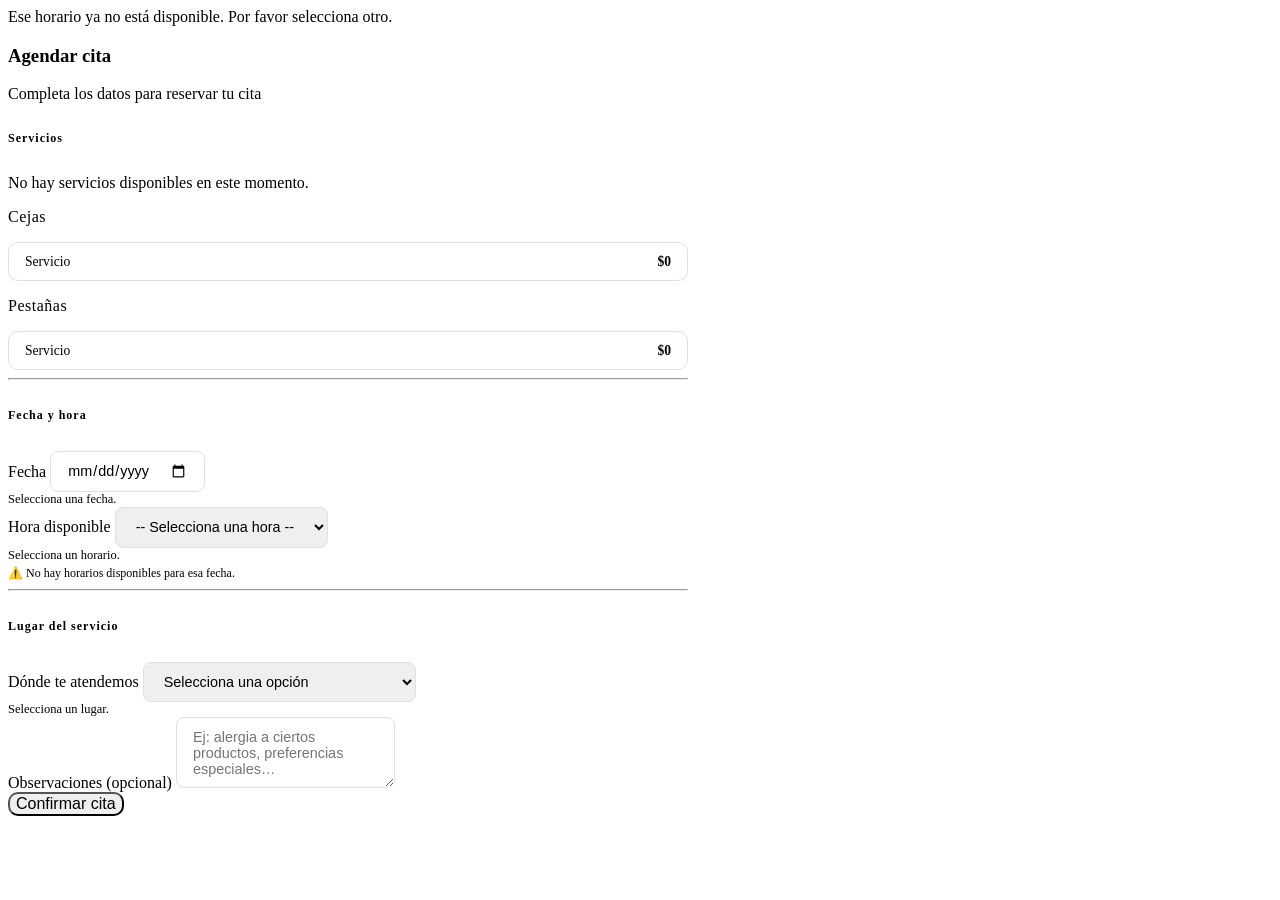
==== dilash/src/main/resources/templates/agendar.html @ 305024ee "first commit" ====
<!DOCTYPE html>
<html xmlns:th="http://www.thymeleaf.org" lang="es">
<head th:replace="~{fragments :: head-links}">
    <meta charset="UTF-8">
    <title>Agendar Cita | Dilash</title>
</head>
<body>
<nav th:replace="~{fragments :: navbar}"></nav>

<div class="container py-4 py-md-5" style="max-width:680px;">

    <!-- Error de horario ocupado -->
    <div th:if="${param.error}" class="alert alert-danger d-flex align-items-center gap-2 mb-4" role="alert">
        <i class="bi bi-exclamation-triangle-fill"></i>
        <span>Ese horario ya no está disponible. Por favor selecciona otro.</span>
    </div>

    <div class="card p-4 p-md-5">
        <h3 class="mb-1" style="font-family:'Playfair Display',serif;">Agendar cita</h3>
        <p class="text-muted small mb-4">Completa los datos para reservar tu cita</p>

        <form method="post" action="/agendar" id="agendarForm" novalidate>

            <!-- ══ SERVICIOS ══════════════════════════════════════════ -->
            <h6 class="text-uppercase fw-bold mb-3" style="letter-spacing:1px;color:var(--gold);font-size:0.75rem;">
                <i class="bi bi-scissors me-1"></i> Servicios
            </h6>

            <div class="mb-2" th:if="${servicios == null || #lists.isEmpty(servicios)}">
                <p class="text-muted small">No hay servicios disponibles en este momento.</p>
            </div>

            <!-- Agrupados por categoría -->
            <div th:if="${servicios != null and !#lists.isEmpty(servicios)}">

                <!-- Cejas -->
                <p class="mb-2 fw-semibold small text-muted text-uppercase" style="letter-spacing:.5px;">Cejas</p>
                <div class="row g-2 mb-3">
                    <div class="col-12 col-sm-6"
                         th:each="s : ${servicios}"
                         th:if="${s.categoriaServicio != null and s.categoriaServicio.nombre == 'Cejas'}">
                        <label class="service-option w-100">
                            <input type="checkbox" name="servicios" th:value="${s.idServicio}"
                                   class="svc-check" th:data-precio="${s.precio}">
                            <div class="service-label">
                                <span class="svc-name" th:text="${s.nombre}">Servicio</span>
                                <span class="svc-price" th:text="'$' + ${#numbers.formatInteger(s.precio,0,'POINT')}">$0</span>
                            </div>
                        </label>
                    </div>
                </div>

                <!-- Pestañas -->
                <p class="mb-2 fw-semibold small text-muted text-uppercase" style="letter-spacing:.5px;">Pestañas</p>
                <div class="row g-2 mb-3">
                    <div class="col-12 col-sm-6"
                         th:each="s : ${servicios}"
                         th:if="${s.categoriaServicio != null and s.categoriaServicio.nombre == 'Pestañas'}">
                        <label class="service-option w-100">
                            <input type="checkbox" name="servicios" th:value="${s.idServicio}"
                                   class="svc-check" th:data-precio="${s.precio}">
                            <div class="service-label">
                                <span class="svc-name" th:text="${s.nombre}">Servicio</span>
                                <span class="svc-price" th:text="'$' + ${#numbers.formatInteger(s.precio,0,'POINT')}">$0</span>
                            </div>
                        </label>
                    </div>
                </div>

                <!-- Total estimado -->
                <div id="totalBox" class="total-box mb-4" style="display:none;">
                    <span class="text-muted small">Total estimado</span>
                    <span class="total-amount" id="totalAmount">$0</span>
                    <small class="text-muted d-block" style="font-size:0.7rem;"></small>
                </div>
                <div id="svcError" class="text-danger small mb-3" style="display:none;">
                    <i class="bi bi-exclamation-circle me-1"></i>Selecciona al menos un servicio.
                </div>
            </div>

            <hr class="my-4">

            <!-- ══ FECHA Y HORA ══════════════════════════════════════ -->
            <h6 class="text-uppercase fw-bold mb-3" style="letter-spacing:1px;color:var(--gold);font-size:0.75rem;">
                <i class="bi bi-calendar3 me-1"></i> Fecha y hora
            </h6>

            <div class="row g-3 mb-3">
                <div class="col-12 col-sm-6">
                    <label class="form-label fw-semibold small">Fecha</label>
                    <input type="date" id="fecha" name="fecha" class="form-control" required>
                    <div class="invalid-feedback">Selecciona una fecha.</div>
                </div>
                <div class="col-12 col-sm-6">
                    <label class="form-label fw-semibold small">Hora disponible</label>
                    <select name="idHorario" id="idHorario" class="form-select" required>
                        <option value="">-- Selecciona una hora --</option>
                        <option th:each="h : ${horarios}"
                                th:value="${h.idHorario}"
                                th:text="${h.hora}"></option>
                    </select>
                    <div class="invalid-feedback">Selecciona un horario.</div>
                    <small class="text-muted" style="font-size:0.75rem;" th:if="${#lists.isEmpty(horarios)}">
                        ⚠️ No hay horarios disponibles para esa fecha.
                    </small>
                </div>
            </div>

            <hr class="my-4">

            <!-- ══ LUGAR ═════════════════════════════════════════════ -->
            <h6 class="text-uppercase fw-bold mb-3" style="letter-spacing:1px;color:var(--gold);font-size:0.75rem;">
                <i class="bi bi-geo-alt me-1"></i> Lugar del servicio
            </h6>

            <div class="mb-3">
                <label class="form-label fw-semibold small">Dónde te atendemos</label>
                <select name="lugar" id="lugar" class="form-select" onchange="toggleDireccion()" required>
                    <option value="">Selecciona una opción</option>
                    <option value="Local">Local Dilash — Laureles, Medellín</option>
                    <option value="Mi direccion">Mi dirección (domicilio)</option>
                </select>
                <div class="invalid-feedback">Selecciona un lugar.</div>
            </div>

            <div id="direccionDiv" class="mb-3" style="display:none;">
                <label class="form-label fw-semibold small">Tu dirección completa</label>
                <input type="text" name="direccion" id="direccion" class="form-control"
                       placeholder="Ej: Calle 50 #30-10, Apto 201, El Poblado">
                <div class="invalid-feedback">Ingresa tu dirección.</div>
            </div>

            <div class="mb-4">
                <label class="form-label fw-semibold small">Observaciones <span class="text-muted fw-normal">(opcional)</span></label>
                <textarea name="observaciones" class="form-control" rows="3"
                          placeholder="Ej: alergia a ciertos productos, preferencias especiales…"></textarea>
            </div>

            <button type="submit" class="btn btn-gold w-100 py-3 fw-semibold" style="border-radius:10px;font-size:1rem;">
                <i class="bi bi-calendar-check me-2"></i>Confirmar cita
            </button>

        </form>
    </div>
</div>

<style>
/* ── Service checkbox cards ── */
.service-option { display:block; cursor:pointer; }
.service-option input[type="checkbox"] { display:none; }
.service-label {
    display:flex; justify-content:space-between; align-items:center;
    border: 1.5px solid #e0e0e0;
    border-radius: 10px;
    padding: 0.65rem 1rem;
    font-size: 0.85rem;
    transition: all 0.2s;
    background: white;
}
.service-option input:checked + .service-label {
    border-color: var(--gold);
    background: #fffbee;
    color: #7a5c00;
    font-weight: 600;
}
.service-option:hover .service-label { border-color: var(--gold); }
.svc-price { color: var(--gold); font-weight: 700; white-space:nowrap; margin-left:.5rem; }

/* ── Total box ── */
.total-box {
    display:flex; align-items:center; justify-content:space-between;
    background: #fffbee; border: 1.5px solid var(--gold);
    border-radius: 10px; padding: 0.75rem 1.25rem;
    flex-wrap: wrap; gap: 0.25rem;
}
.total-amount { font-size:1.4rem; font-weight:700; color:var(--gold); }

/* ── Form controls ── */
.form-control, .form-select {
    border-radius: 8px;
    border: 1.5px solid #e0e0e0;
    padding: 0.65rem 1rem;
    font-size: 0.9rem;
    transition: border-color 0.2s;
    font-family: 'Montserrat', sans-serif;
}
.form-control:focus, .form-select:focus {
    border-color: var(--gold);
    box-shadow: 0 0 0 3px rgba(212,175,55,0.15);
}
.form-control.is-invalid, .form-select.is-invalid { border-color: #dc3545; }
.invalid-feedback { font-size: 0.78rem; }
</style>

<script>
function toggleDireccion() {
    const select = document.getElementById('lugar');
    const div    = document.getElementById('direccionDiv');
    div.style.display = select.value === 'Mi direccion' ? 'block' : 'none';
}

// Bloquear fechas pasadas
document.addEventListener('DOMContentLoaded', function() {
    const hoy = new Date().toISOString().split('T')[0];
    document.getElementById('fecha').setAttribute('min', hoy);

    const inputFecha = document.getElementById('fecha');
    const selectHorario = document.getElementById('idHorario');

    inputFecha.addEventListener('change', function() {
        const fechaSeleccionada = this.value;
        if (!fechaSeleccionada) return;

        // Llamada a la API que creamos en el controlador
        fetch(`/api/citas/horarios-ocupados?fecha=${fechaSeleccionada}`)
            .then(response => response.json())
            .then(idsOcupados => {
                // 1. Resetear el select y habilitar todas las opciones
                Array.from(selectHorario.options).forEach(option => {
                    if (option.value === "") return; // No deshabilitar el placeholder

                    const isOcupado = idsOcupados.includes(parseInt(option.value));
                    
                    if (isOcupado) {
                        option.disabled = true;
                        option.text = option.text.replace(" (Ocupado)", "") + " (Ocupado)";
                        option.style.color = "#999";
                    } else {
                        option.disabled = false;
                        option.text = option.text.replace(" (Ocupado)", "");
                        option.style.color = "initial";
                    }
                });

                // 2. Si el horario que estaba seleccionado ahora está ocupado, resetear el select
                if (selectHorario.selectedOptions[0]?.disabled) {
                    selectHorario.value = "";
                }
            })
            .catch(error => console.error('Error al verificar horarios:', error));
    });

    // Recalcular total al marcar/desmarcar
    document.querySelectorAll('.svc-check').forEach(function(chk) {
        chk.addEventListener('change', calcularTotal);
    });
});

function calcularTotal() {
    const checks = document.querySelectorAll('.svc-check:checked');
    let total = 0;
    checks.forEach(function(c) {
        total += parseFloat(c.dataset.precio) || 0;
    });
    const box = document.getElementById('totalBox');
    const amt = document.getElementById('totalAmount');
    if (checks.length > 0) {
        box.style.display = 'flex';
        amt.textContent = '$' + total.toLocaleString('es-CO');
    } else {
        box.style.display = 'none';
    }
}

// Validación al enviar
document.getElementById('agendarForm').addEventListener('submit', function(e) {
    let ok = true;

    // Al menos un servicio
    const checks = document.querySelectorAll('.svc-check:checked');
    const svcError = document.getElementById('svcError');
    if (checks.length === 0) {
        svcError.style.display = 'block';
        ok = false;
    } else {
        svcError.style.display = 'none';
    }

    // Fecha
    const fecha = document.getElementById('fecha');
    if (!fecha.value) { fecha.classList.add('is-invalid'); ok = false; }
    else fecha.classList.remove('is-invalid');

    // Horario
    const horario = document.getElementById('idHorario');
    if (!horario.value) { horario.classList.add('is-invalid'); ok = false; }
    else horario.classList.remove('is-invalid');

    // Lugar
    const lugar = document.getElementById('lugar');
    if (!lugar.value) { lugar.classList.add('is-invalid'); ok = false; }
    else lugar.classList.remove('is-invalid');

    // Dirección (si aplica)
    const direccion = document.getElementById('direccion');
    if (lugar.value === 'Mi direccion' && !direccion.value.trim()) {
        direccion.classList.add('is-invalid'); ok = false;
    } else {
        direccion.classList.remove('is-invalid');
    }

    if (!ok) e.preventDefault();
});
</script>

<script src="https://cdn.jsdelivr.net/npm/bootstrap@5.3.0/dist/js/bootstrap.bundle.min.js"></script>
</body>
</html>
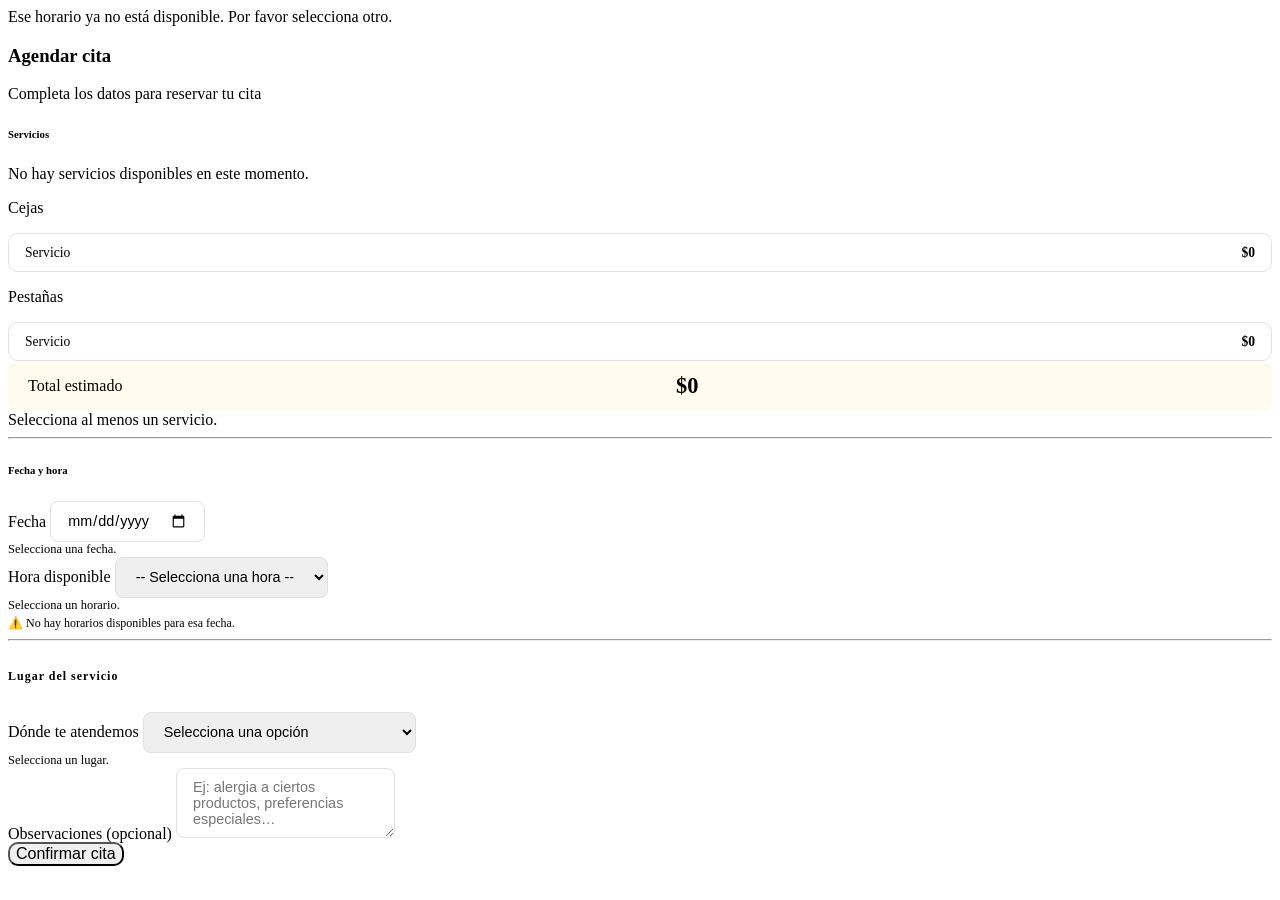
==== commit d5eb499b: "Refactor styles and scripts for improved maintainability and readability - Moved inline styles from " ====
--- a/dilash/src/main/resources/templates/agendar.html
+++ b/dilash/src/main/resources/templates/agendar.html
@@ -7,7 +7,7 @@
 <body>
 <nav th:replace="~{fragments :: navbar}"></nav>
 
-<div class="container py-4 py-md-5" style="max-width:680px;">
+<div class="container-agendar">
 
     <!-- Error de horario ocupado -->
     <div th:if="${param.error}" class="alert alert-danger d-flex align-items-center gap-2 mb-4" role="alert">
@@ -16,13 +16,13 @@
     </div>
 
     <div class="card p-4 p-md-5">
-        <h3 class="mb-1" style="font-family:'Playfair Display',serif;">Agendar cita</h3>
+        <h3 class="mb-1">Agendar cita</h3>
         <p class="text-muted small mb-4">Completa los datos para reservar tu cita</p>
 
         <form method="post" action="/agendar" id="agendarForm" novalidate>
 
             <!-- ══ SERVICIOS ══════════════════════════════════════════ -->
-            <h6 class="text-uppercase fw-bold mb-3" style="letter-spacing:1px;color:var(--gold);font-size:0.75rem;">
+            <h6 class="text-uppercase fw-bold mb-3 section-title">
                 <i class="bi bi-scissors me-1"></i> Servicios
             </h6>
 
@@ -34,7 +34,7 @@
             <div th:if="${servicios != null and !#lists.isEmpty(servicios)}">
 
                 <!-- Cejas -->
-                <p class="mb-2 fw-semibold small text-muted text-uppercase" style="letter-spacing:.5px;">Cejas</p>
+                <p class="mb-2 fw-semibold small text-muted categoria-label">Cejas</p>
                 <div class="row g-2 mb-3">
                     <div class="col-12 col-sm-6"
                          th:each="s : ${servicios}"
@@ -51,7 +51,7 @@
                 </div>
 
                 <!-- Pestañas -->
-                <p class="mb-2 fw-semibold small text-muted text-uppercase" style="letter-spacing:.5px;">Pestañas</p>
+                <p class="mb-2 fw-semibold small text-muted categoria-label">Pestañas</p>
                 <div class="row g-2 mb-3">
                     <div class="col-12 col-sm-6"
                          th:each="s : ${servicios}"
@@ -68,12 +68,12 @@
                 </div>
 
                 <!-- Total estimado -->
-                <div id="totalBox" class="total-box mb-4" style="display:none;">
+                <div id="totalBox" class="total-box mb-4">
                     <span class="text-muted small">Total estimado</span>
                     <span class="total-amount" id="totalAmount">$0</span>
-                    <small class="text-muted d-block" style="font-size:0.7rem;"></small>
-                </div>
-                <div id="svcError" class="text-danger small mb-3" style="display:none;">
+                    <small class="text-muted d-block" id="totalLabel"></small>
+                </div>
+                <div id="svcError" class="svc-error">
                     <i class="bi bi-exclamation-circle me-1"></i>Selecciona al menos un servicio.
                 </div>
             </div>
@@ -81,7 +81,7 @@
             <hr class="my-4">
 
             <!-- ══ FECHA Y HORA ══════════════════════════════════════ -->
-            <h6 class="text-uppercase fw-bold mb-3" style="letter-spacing:1px;color:var(--gold);font-size:0.75rem;">
+            <h6 class="text-uppercase fw-bold mb-3 section-title">
                 <i class="bi bi-calendar3 me-1"></i> Fecha y hora
             </h6>
 
@@ -193,17 +193,21 @@
 </style>
 
 <script>
+/**
+ * Muestra/oculta el campo de dirección según la selección de "lugar".
+ */
 function toggleDireccion() {
     const select = document.getElementById('lugar');
-    const div    = document.getElementById('direccionDiv');
+    const div = document.getElementById('direccionDiv');
     div.style.display = select.value === 'Mi direccion' ? 'block' : 'none';
 }
 
-// Bloquear fechas pasadas
 document.addEventListener('DOMContentLoaded', function() {
+    // Bloquear fechas pasadas en el input
     const hoy = new Date().toISOString().split('T')[0];
     document.getElementById('fecha').setAttribute('min', hoy);
 
+    // Cargar horarios disponibles cuando cambia la fecha
     const inputFecha = document.getElementById('fecha');
     const selectHorario = document.getElementById('idHorario');
 
@@ -211,16 +215,15 @@
         const fechaSeleccionada = this.value;
         if (!fechaSeleccionada) return;
 
-        // Llamada a la API que creamos en el controlador
+        // Obtener horarios ocupados de la API
         fetch(`/api/citas/horarios-ocupados?fecha=${fechaSeleccionada}`)
             .then(response => response.json())
             .then(idsOcupados => {
-                // 1. Resetear el select y habilitar todas las opciones
+                // Actualizar estado de cada horario: disponible u ocupado
                 Array.from(selectHorario.options).forEach(option => {
-                    if (option.value === "") return; // No deshabilitar el placeholder
-
+                    if (option.value === "") return;
+                    
                     const isOcupado = idsOcupados.includes(parseInt(option.value));
-                    
                     if (isOcupado) {
                         option.disabled = true;
                         option.text = option.text.replace(" (Ocupado)", "") + " (Ocupado)";
@@ -232,7 +235,7 @@
                     }
                 });
 
-                // 2. Si el horario que estaba seleccionado ahora está ocupado, resetear el select
+                // Resetear selección si el horario actual está ocupado
                 if (selectHorario.selectedOptions[0]?.disabled) {
                     selectHorario.value = "";
                 }
@@ -240,12 +243,15 @@
             .catch(error => console.error('Error al verificar horarios:', error));
     });
 
-    // Recalcular total al marcar/desmarcar
+    // Recalcular total al marcar/desmarcar servicios
     document.querySelectorAll('.svc-check').forEach(function(chk) {
         chk.addEventListener('change', calcularTotal);
     });
 });
 
+/**
+ * Calcula y muestra el total de servicios seleccionados.
+ */
 function calcularTotal() {
     const checks = document.querySelectorAll('.svc-check:checked');
     let total = 0;
@@ -262,11 +268,14 @@
     }
 }
 
-// Validación al enviar
+/**
+ * Valida el formulario antes de enviar.
+ * Requiere: servicio(s), fecha, hora, lugar y dirección (si aplica).
+ */
 document.getElementById('agendarForm').addEventListener('submit', function(e) {
     let ok = true;
 
-    // Al menos un servicio
+    // Validar: al menos un servicio
     const checks = document.querySelectorAll('.svc-check:checked');
     const svcError = document.getElementById('svcError');
     if (checks.length === 0) {
@@ -276,22 +285,22 @@
         svcError.style.display = 'none';
     }
 
-    // Fecha
+    // Validar: fecha
     const fecha = document.getElementById('fecha');
     if (!fecha.value) { fecha.classList.add('is-invalid'); ok = false; }
     else fecha.classList.remove('is-invalid');
 
-    // Horario
+    // Validar: horario
     const horario = document.getElementById('idHorario');
     if (!horario.value) { horario.classList.add('is-invalid'); ok = false; }
     else horario.classList.remove('is-invalid');
 
-    // Lugar
+    // Validar: lugar
     const lugar = document.getElementById('lugar');
     if (!lugar.value) { lugar.classList.add('is-invalid'); ok = false; }
     else lugar.classList.remove('is-invalid');
 
-    // Dirección (si aplica)
+    // Validar: dirección (si es "Mi direccion")
     const direccion = document.getElementById('direccion');
     if (lugar.value === 'Mi direccion' && !direccion.value.trim()) {
         direccion.classList.add('is-invalid'); ok = false;
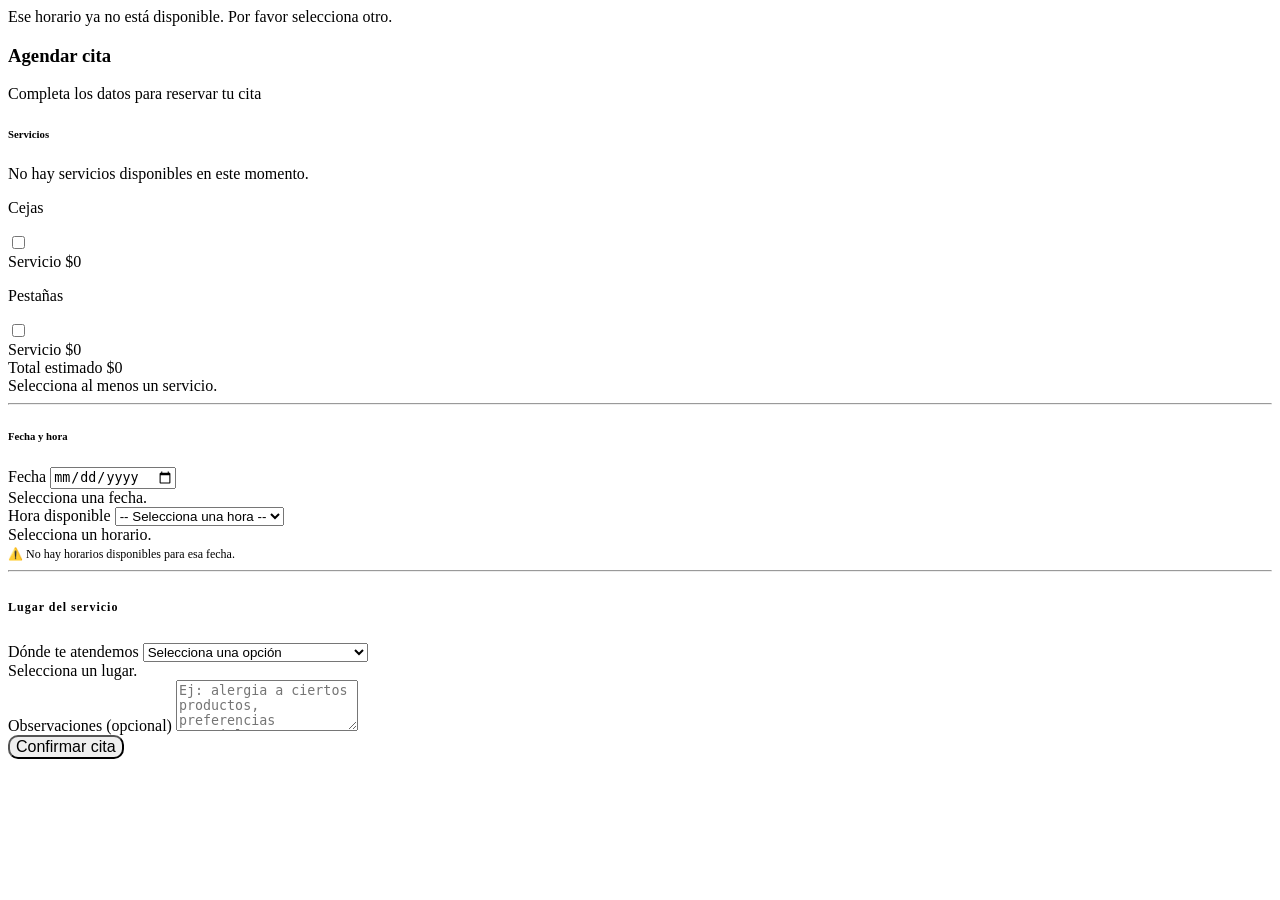
==== commit 5ebb630d: "Refactor registration and login forms with enhanced validation and password strength indicators; ext" ====
--- a/dilash/src/main/resources/templates/agendar.html
+++ b/dilash/src/main/resources/templates/agendar.html
@@ -3,6 +3,7 @@
 <head th:replace="~{fragments :: head-links}">
     <meta charset="UTF-8">
     <title>Agendar Cita | Dilash</title>
+    <link href="/css/style.css" rel="stylesheet">
 </head>
 <body>
 <nav th:replace="~{fragments :: navbar}"></nav>
@@ -37,11 +38,11 @@
                 <p class="mb-2 fw-semibold small text-muted categoria-label">Cejas</p>
                 <div class="row g-2 mb-3">
                     <div class="col-12 col-sm-6"
-                         th:each="s : ${servicios}"
-                         th:if="${s.categoriaServicio != null and s.categoriaServicio.nombre == 'Cejas'}">
+                        th:each="s : ${servicios}"
+                        th:if="${s.categoriaServicio != null and s.categoriaServicio.nombre == 'Cejas'}">
                         <label class="service-option w-100">
                             <input type="checkbox" name="servicios" th:value="${s.idServicio}"
-                                   class="svc-check" th:data-precio="${s.precio}">
+                                class="svc-check" th:data-precio="${s.precio}">
                             <div class="service-label">
                                 <span class="svc-name" th:text="${s.nombre}">Servicio</span>
                                 <span class="svc-price" th:text="'$' + ${#numbers.formatInteger(s.precio,0,'POINT')}">$0</span>
@@ -54,11 +55,11 @@
                 <p class="mb-2 fw-semibold small text-muted categoria-label">Pestañas</p>
                 <div class="row g-2 mb-3">
                     <div class="col-12 col-sm-6"
-                         th:each="s : ${servicios}"
-                         th:if="${s.categoriaServicio != null and s.categoriaServicio.nombre == 'Pestañas'}">
+                        th:each="s : ${servicios}"
+                        th:if="${s.categoriaServicio != null and s.categoriaServicio.nombre == 'Pestañas'}">
                         <label class="service-option w-100">
                             <input type="checkbox" name="servicios" th:value="${s.idServicio}"
-                                   class="svc-check" th:data-precio="${s.precio}">
+                                class="svc-check" th:data-precio="${s.precio}">
                             <div class="service-label">
                                 <span class="svc-name" th:text="${s.nombre}">Servicio</span>
                                 <span class="svc-price" th:text="'$' + ${#numbers.formatInteger(s.precio,0,'POINT')}">$0</span>
@@ -115,7 +116,7 @@
 
             <div class="mb-3">
                 <label class="form-label fw-semibold small">Dónde te atendemos</label>
-                <select name="lugar" id="lugar" class="form-select" onchange="toggleDireccion()" required>
+                <select name="lugar" id="lugar" class="form-select" required>
                     <option value="">Selecciona una opción</option>
                     <option value="Local">Local Dilash — Laureles, Medellín</option>
                     <option value="Mi direccion">Mi dirección (domicilio)</option>
@@ -126,14 +127,14 @@
             <div id="direccionDiv" class="mb-3" style="display:none;">
                 <label class="form-label fw-semibold small">Tu dirección completa</label>
                 <input type="text" name="direccion" id="direccion" class="form-control"
-                       placeholder="Ej: Calle 50 #30-10, Apto 201, El Poblado">
+                    placeholder="Ej: Calle 50 #30-10, Apto 201, El Poblado">
                 <div class="invalid-feedback">Ingresa tu dirección.</div>
             </div>
 
             <div class="mb-4">
                 <label class="form-label fw-semibold small">Observaciones <span class="text-muted fw-normal">(opcional)</span></label>
                 <textarea name="observaciones" class="form-control" rows="3"
-                          placeholder="Ej: alergia a ciertos productos, preferencias especiales…"></textarea>
+                        placeholder="Ej: alergia a ciertos productos, preferencias especiales…"></textarea>
             </div>
 
             <button type="submit" class="btn btn-gold w-100 py-3 fw-semibold" style="border-radius:10px;font-size:1rem;">
@@ -143,175 +144,7 @@
         </form>
     </div>
 </div>
-
-<style>
-/* ── Service checkbox cards ── */
-.service-option { display:block; cursor:pointer; }
-.service-option input[type="checkbox"] { display:none; }
-.service-label {
-    display:flex; justify-content:space-between; align-items:center;
-    border: 1.5px solid #e0e0e0;
-    border-radius: 10px;
-    padding: 0.65rem 1rem;
-    font-size: 0.85rem;
-    transition: all 0.2s;
-    background: white;
-}
-.service-option input:checked + .service-label {
-    border-color: var(--gold);
-    background: #fffbee;
-    color: #7a5c00;
-    font-weight: 600;
-}
-.service-option:hover .service-label { border-color: var(--gold); }
-.svc-price { color: var(--gold); font-weight: 700; white-space:nowrap; margin-left:.5rem; }
-
-/* ── Total box ── */
-.total-box {
-    display:flex; align-items:center; justify-content:space-between;
-    background: #fffbee; border: 1.5px solid var(--gold);
-    border-radius: 10px; padding: 0.75rem 1.25rem;
-    flex-wrap: wrap; gap: 0.25rem;
-}
-.total-amount { font-size:1.4rem; font-weight:700; color:var(--gold); }
-
-/* ── Form controls ── */
-.form-control, .form-select {
-    border-radius: 8px;
-    border: 1.5px solid #e0e0e0;
-    padding: 0.65rem 1rem;
-    font-size: 0.9rem;
-    transition: border-color 0.2s;
-    font-family: 'Montserrat', sans-serif;
-}
-.form-control:focus, .form-select:focus {
-    border-color: var(--gold);
-    box-shadow: 0 0 0 3px rgba(212,175,55,0.15);
-}
-.form-control.is-invalid, .form-select.is-invalid { border-color: #dc3545; }
-.invalid-feedback { font-size: 0.78rem; }
-</style>
-
-<script>
-/**
- * Muestra/oculta el campo de dirección según la selección de "lugar".
- */
-function toggleDireccion() {
-    const select = document.getElementById('lugar');
-    const div = document.getElementById('direccionDiv');
-    div.style.display = select.value === 'Mi direccion' ? 'block' : 'none';
-}
-
-document.addEventListener('DOMContentLoaded', function() {
-    // Bloquear fechas pasadas en el input
-    const hoy = new Date().toISOString().split('T')[0];
-    document.getElementById('fecha').setAttribute('min', hoy);
-
-    // Cargar horarios disponibles cuando cambia la fecha
-    const inputFecha = document.getElementById('fecha');
-    const selectHorario = document.getElementById('idHorario');
-
-    inputFecha.addEventListener('change', function() {
-        const fechaSeleccionada = this.value;
-        if (!fechaSeleccionada) return;
-
-        // Obtener horarios ocupados de la API
-        fetch(`/api/citas/horarios-ocupados?fecha=${fechaSeleccionada}`)
-            .then(response => response.json())
-            .then(idsOcupados => {
-                // Actualizar estado de cada horario: disponible u ocupado
-                Array.from(selectHorario.options).forEach(option => {
-                    if (option.value === "") return;
-                    
-                    const isOcupado = idsOcupados.includes(parseInt(option.value));
-                    if (isOcupado) {
-                        option.disabled = true;
-                        option.text = option.text.replace(" (Ocupado)", "") + " (Ocupado)";
-                        option.style.color = "#999";
-                    } else {
-                        option.disabled = false;
-                        option.text = option.text.replace(" (Ocupado)", "");
-                        option.style.color = "initial";
-                    }
-                });
-
-                // Resetear selección si el horario actual está ocupado
-                if (selectHorario.selectedOptions[0]?.disabled) {
-                    selectHorario.value = "";
-                }
-            })
-            .catch(error => console.error('Error al verificar horarios:', error));
-    });
-
-    // Recalcular total al marcar/desmarcar servicios
-    document.querySelectorAll('.svc-check').forEach(function(chk) {
-        chk.addEventListener('change', calcularTotal);
-    });
-});
-
-/**
- * Calcula y muestra el total de servicios seleccionados.
- */
-function calcularTotal() {
-    const checks = document.querySelectorAll('.svc-check:checked');
-    let total = 0;
-    checks.forEach(function(c) {
-        total += parseFloat(c.dataset.precio) || 0;
-    });
-    const box = document.getElementById('totalBox');
-    const amt = document.getElementById('totalAmount');
-    if (checks.length > 0) {
-        box.style.display = 'flex';
-        amt.textContent = '$' + total.toLocaleString('es-CO');
-    } else {
-        box.style.display = 'none';
-    }
-}
-
-/**
- * Valida el formulario antes de enviar.
- * Requiere: servicio(s), fecha, hora, lugar y dirección (si aplica).
- */
-document.getElementById('agendarForm').addEventListener('submit', function(e) {
-    let ok = true;
-
-    // Validar: al menos un servicio
-    const checks = document.querySelectorAll('.svc-check:checked');
-    const svcError = document.getElementById('svcError');
-    if (checks.length === 0) {
-        svcError.style.display = 'block';
-        ok = false;
-    } else {
-        svcError.style.display = 'none';
-    }
-
-    // Validar: fecha
-    const fecha = document.getElementById('fecha');
-    if (!fecha.value) { fecha.classList.add('is-invalid'); ok = false; }
-    else fecha.classList.remove('is-invalid');
-
-    // Validar: horario
-    const horario = document.getElementById('idHorario');
-    if (!horario.value) { horario.classList.add('is-invalid'); ok = false; }
-    else horario.classList.remove('is-invalid');
-
-    // Validar: lugar
-    const lugar = document.getElementById('lugar');
-    if (!lugar.value) { lugar.classList.add('is-invalid'); ok = false; }
-    else lugar.classList.remove('is-invalid');
-
-    // Validar: dirección (si es "Mi direccion")
-    const direccion = document.getElementById('direccion');
-    if (lugar.value === 'Mi direccion' && !direccion.value.trim()) {
-        direccion.classList.add('is-invalid'); ok = false;
-    } else {
-        direccion.classList.remove('is-invalid');
-    }
-
-    if (!ok) e.preventDefault();
-});
-</script>
-
 <script src="https://cdn.jsdelivr.net/npm/bootstrap@5.3.0/dist/js/bootstrap.bundle.min.js"></script>
+<script th:src="@{/js/agendar.js}"></script>
 </body>
 </html>
